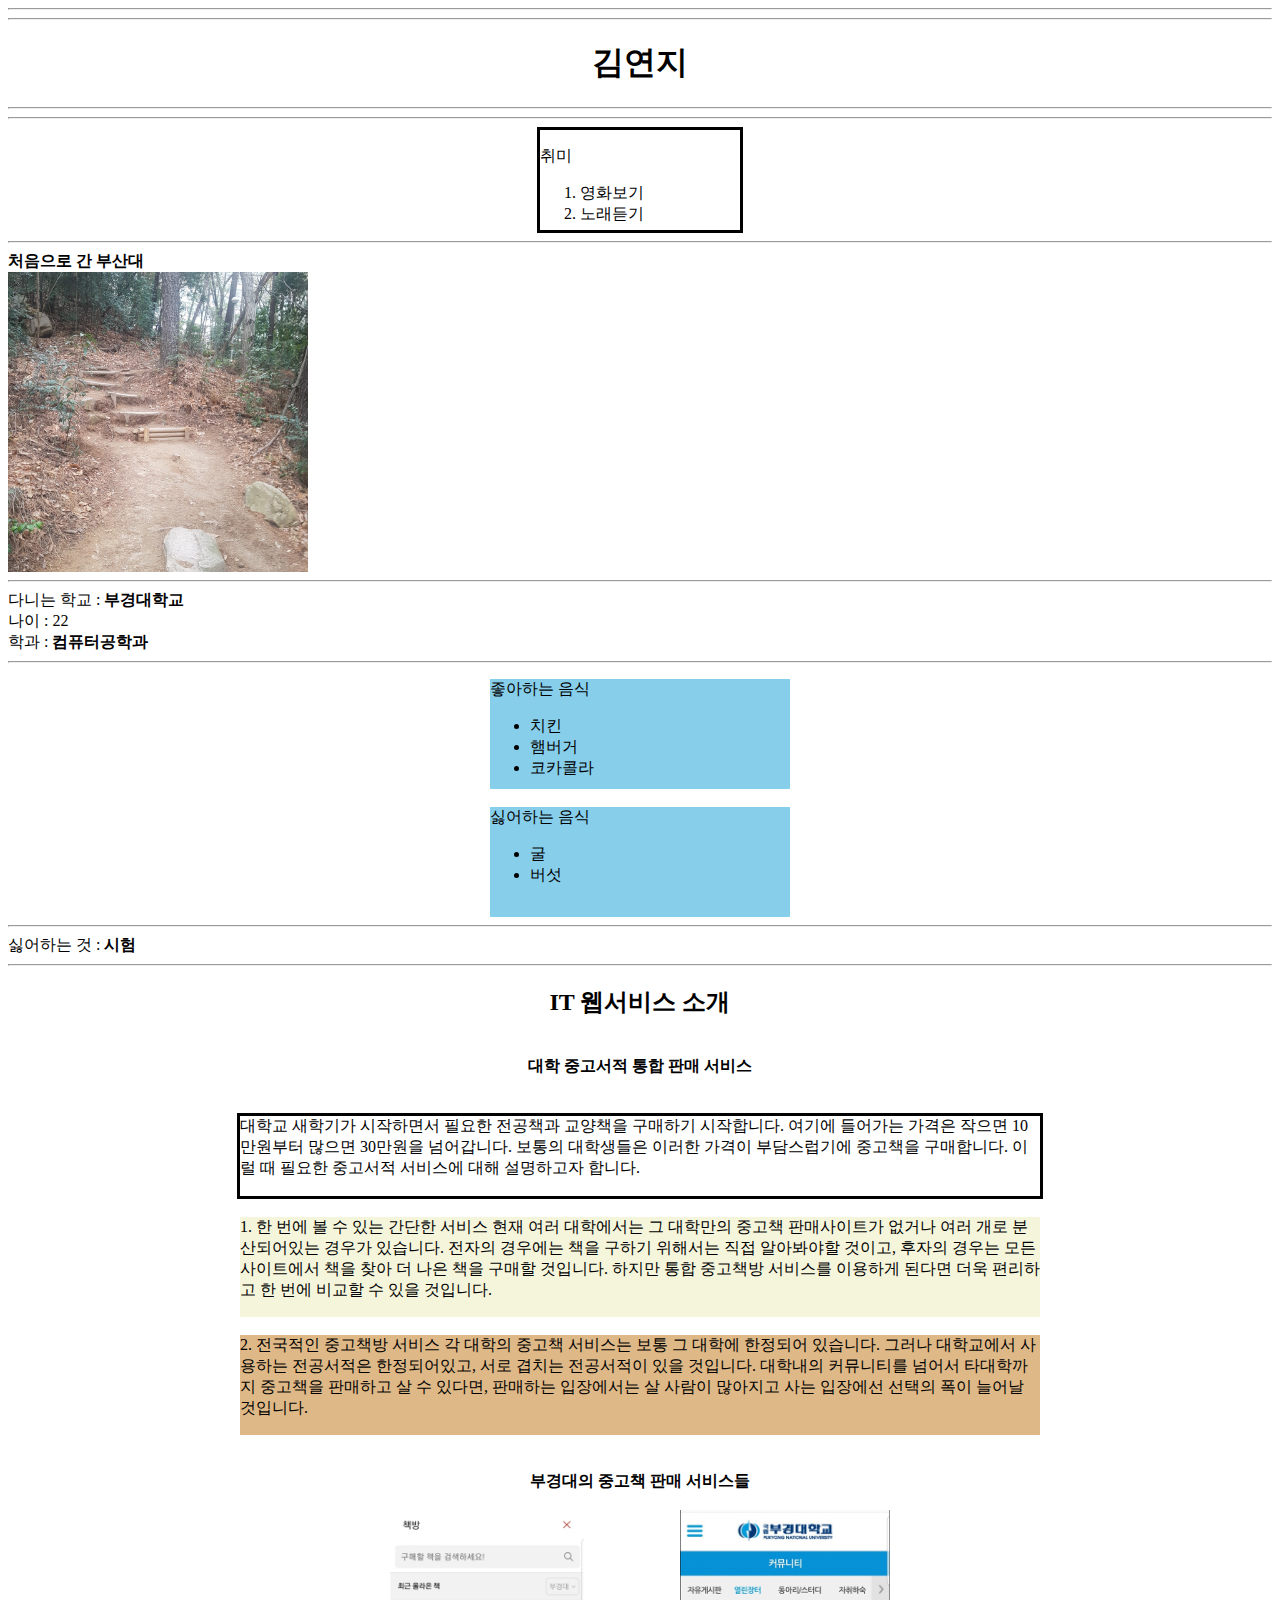
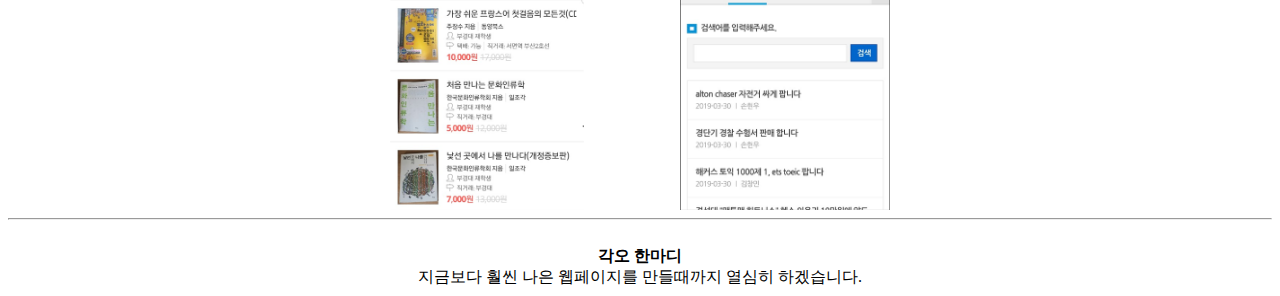
==== index.html @ 6cfe46bf "Rename a.html to index.html" ====
<!DOCTYPE html>
<html lang="en">
<head>
    <meta charset="UTF-8">
    <meta name="viewport" content="width=device-width, initial-scale=1.0">
    <meta http-equiv="X-UA-Compatible" content="ie=edge">
    <title>멋쟁이사자처럼</title>

    <link rel="stylesheet" href="design.css">
</head>
<body>
<hr>
<hr>
    <h1>김연지</h1>
<hr>
<hr>
<div id="hobby">
    <p>취미</p>
    <ol>
        <li>영화보기</li>
        <li>노래듣기</li>
    </ol>
</div>
<hr>

<strong>처음으로 간 부산대</strong>
<br>
<img src="사진.jpg" height="300" style="display:block;">
<hr>
다니는 학교 :
<strong>부경대학교</strong>
<br>
나이 : 22
<br>
학과 : <strong>컴퓨터공학과</strong>
<br>
<hr>
<div class="goodfood">
     <p>좋아하는 음식</p>
        <ul>
                <li>치킨</li>
                <li>햄버거</li>
                <li>코카콜라</li>
            </ul>
    
</div><br>
<div class="badfood">
        싫어하는 음식
        <ul>
            <li>굴</li>
            <li>버섯</li>
        </ul>
</div>
<hr>

싫어하는 것 : 
<strong>시험</strong>
<hr>

<h2>IT 웹서비스 소개</h2> <br>
<div class="subtitle"> <strong>대학 중고서적 통합 판매 서비스</strong></div><br><br>
<div class="intro"> 
    대학교 새학기가 시작하면서 필요한 전공책과 교양책을 구매하기 시작합니다. 
    여기에 들어가는 가격은 작으면 10만원부터 많으면 30만원을 넘어갑니다. 
    보통의 대학생들은 이러한 가격이 부담스럽기에 중고책을 구매합니다. 
    이럴 때 필요한 중고서적 서비스에 대해 설명하고자 합니다.
</div><br>
<div class="book1">
    1. 한 번에 볼 수 있는 간단한 서비스
 현재 여러 대학에서는 그 대학만의 중고책 판매사이트가 없거나 여러 개로 분산되어있는 경우가 있습니다. 
 전자의 경우에는 책을 구하기 위해서는 직접 알아봐야할 것이고, 후자의 경우는 모든 사이트에서 책을 찾아 더 나은 책을 구매할 것입니다. 
 하지만 통합 중고책방 서비스를 이용하게 된다면 더욱 편리하고 한 번에 비교할 수 있을 것입니다.
</div><br>
<div class="book2">
    2. 전국적인 중고책방 서비스
 각 대학의 중고책 서비스는 보통 그 대학에 한정되어 있습니다. 
 그러나 대학교에서 사용하는 전공서적은 한정되어있고, 서로 겹치는 전공서적이 있을 것입니다. 
 대학내의 커뮤니티를 넘어서 타대학까지 중고책을 판매하고 살 수 있다면, 판매하는 입장에서는 살 사람이 많아지고 사는 입장에선 
 선택의 폭이 늘어날 것입니다. 
</div><br><br>
<div class="subtitle2"><strong>부경대의 중고책 판매 서비스들</strong></div><br>
<div class="bimg">
    <div class="bimg1">
        <img src="book1.PNG" height="300" style="display:block">
    </div>
    <div class="bimg2">
        <img src="book2.PNG" height="300" style="display:block">
    </div>
</div><br><br>
<div class="clear-tag"></div><hr><br>
<div id="intro">
    <strong>각오 한마디</strong><br>
    지금보다 훨씬 나은 웹페이지를 만들때까지 열심히 하겠습니다.
</div>


<!-- <div class ="block1"> Hello </div>
<div class ="block2"> 안녕 </div> -->
<!-- class를 이용해서 블락지정 -->
<!-- id가 class보다 먼저 인식 
html에서 직접 치는게 더 먼저 인식 다음에 !important 다음에 위에 줄-->
<!-- <div id="block3">how are u</div>

<h2> im fine</h2> -->
</body>
</html>
---- design.css ----
/* class를 부를 때는 .하고 클래스 호출 */

.subtitle, .subtitle2{
    text-align: center;
}

.intro{
    width:800px;
    height: 80px;
    border:black solid 3px;
    margin: 0 auto;
}
.book1{
    width:800px;
    height: 100px;
    background-color: beige;
    margin: 0 auto; 
}
.book2{
    width:800px;
    height:100px;
    background-color: burlywood;
    margin : 0 auto;
}

.bimg{
    width: 500px;
    margin: 0 auto;
    background-color: pink;
    font-size: 0;
    text-align: center;
    
}
.bimg1{
    display: inline;
    float: left;
}
.bimg2{
    display: inline;    
    float:right;
}
.clear-tag{
    clear:both;
    /* float 끊는것 */
}
.goodfood, .badfood{
    width: 300px;
    height: 110px;
    background-color: skyblue;
    margin: 0 auto;
}
#intro{
    text-align: center;
}
/* .block1 {
    width: 200px;
    height: 200px;
    background-color: yellow;
} */

/* 동시 저장 ctrl k 하고나서 s */

/* .block2 {
    width: 200px;
    height: 200px;
    background-color: blue;
} */

/* .block1, .block2 {
    width:200px;
    height: 200px;
    background-color: aqua;
}

#block3 {
    width: 100px;
    height: 100px;
    background-color: white;
    Margin: 0 auto;
    border: blueviolet solid 3px;
    background: url('사진.jpg') no-repeat center center;
    background-size: cover;
}*/

h1, h2{
    text-align: center
} 

#hobby{
    width : 200px;
    height : 100px;
    border: black solid 3px;
    margin: 0 auto;
    /* text-align: center; */
}


/* id는 # */
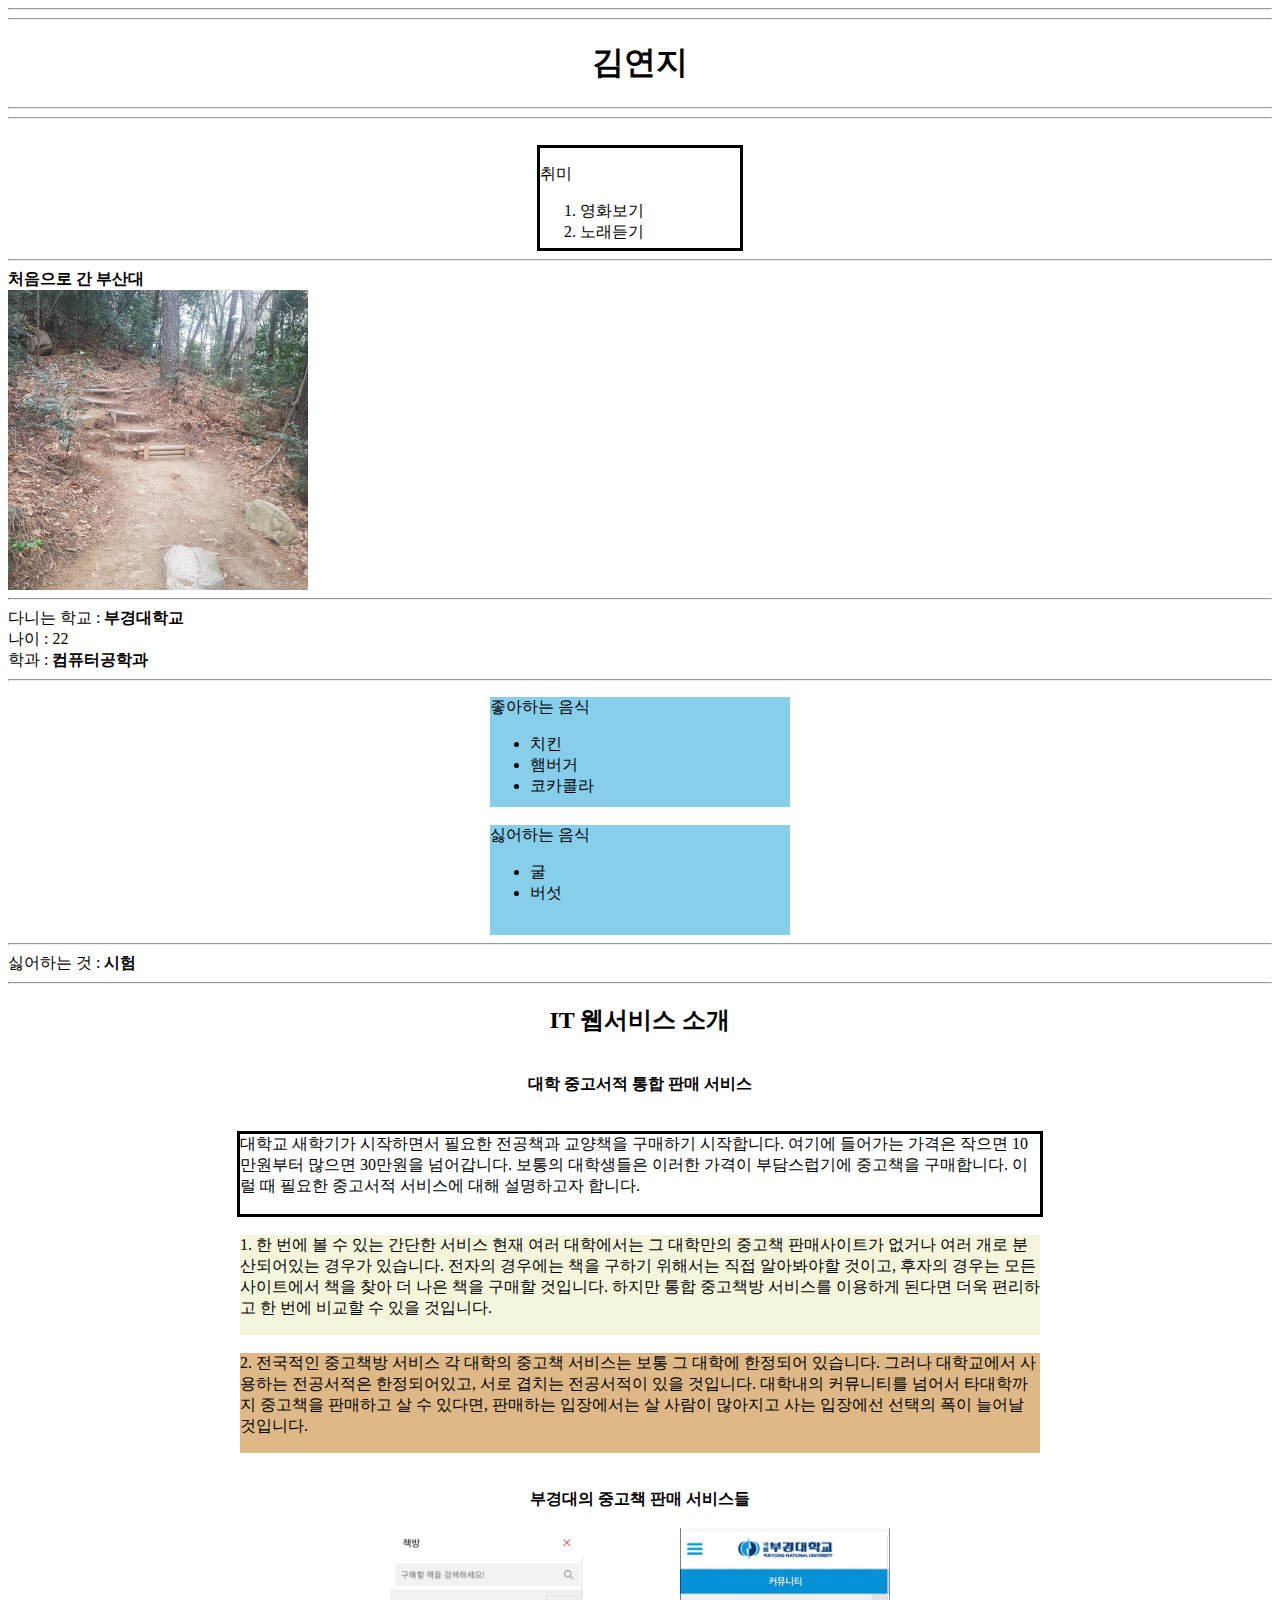
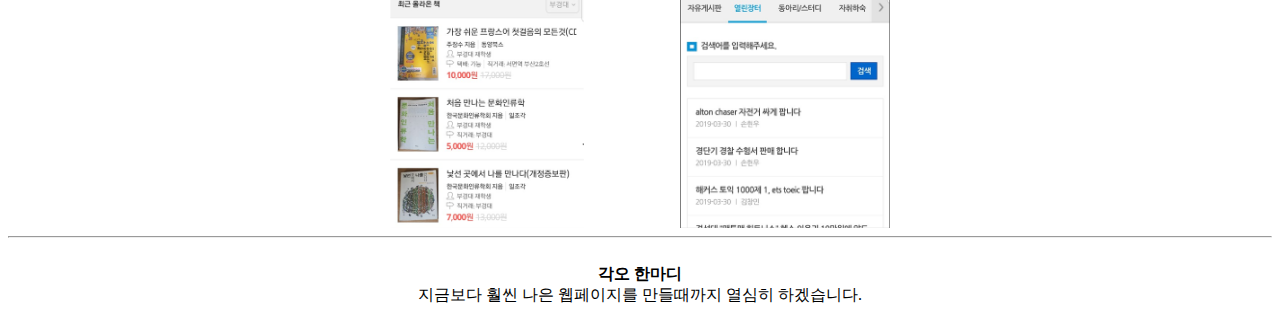
==== commit 18dcd297: "Merge branch 'master' of https://github.com/rcf452/intro" ====
--- a/index.html
+++ b/index.html
@@ -14,6 +14,7 @@
     <h1>김연지</h1>
 <hr>
 <hr>
+<br>
 <div id="hobby">
     <p>취미</p>
     <ol>
